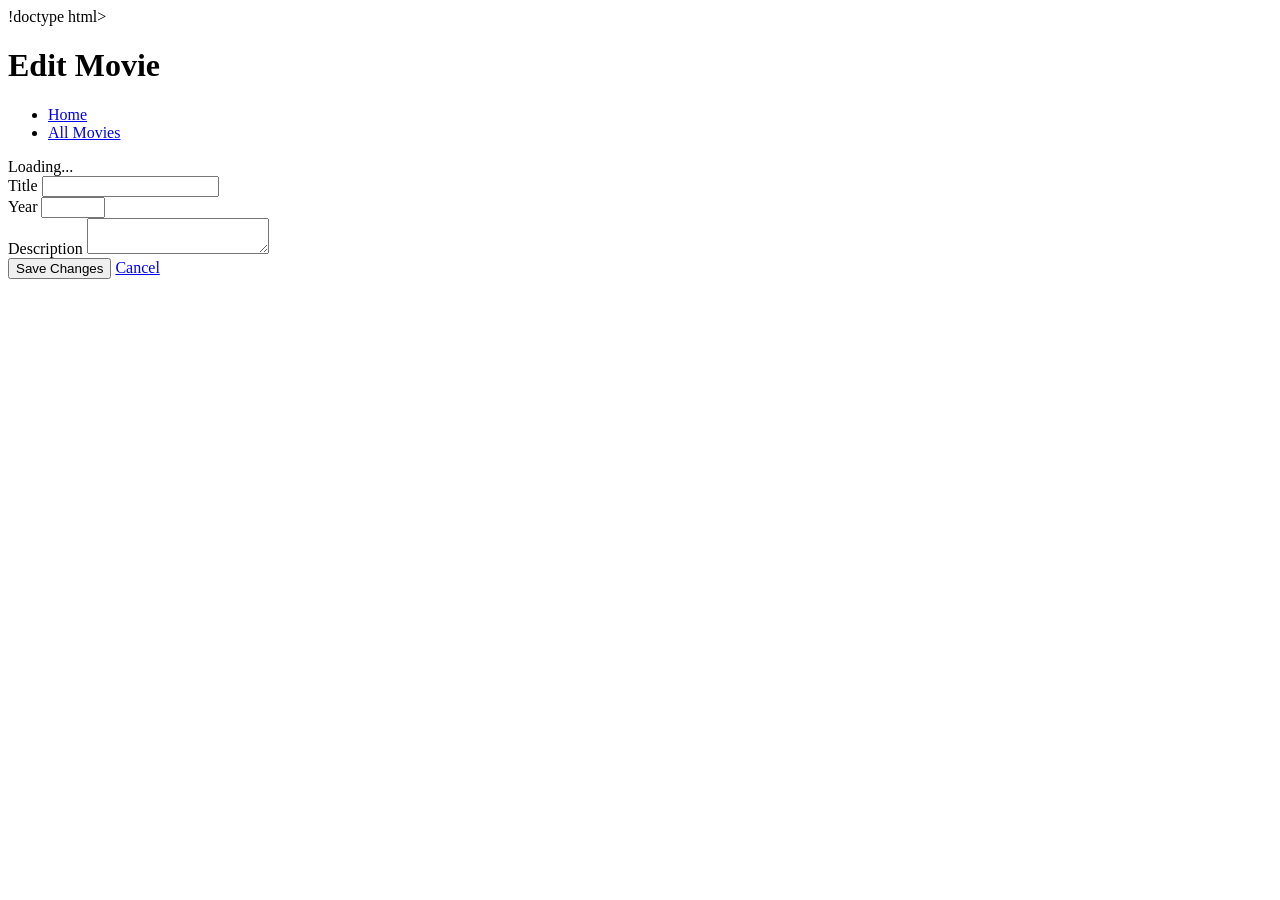
==== src/Smdb.Csr/wwwroot/movies/edit.html @ 1169dda1 "Add Movies View" ====
!doctype html>
<html lang="en">

<head>
	<meta charset="utf-8" />
	<title>Edit Movie • Simple Movie Database</title>
	<meta name="viewport" content="width=device-width, initial-scale=1" />
	<link rel="stylesheet" href="/styles/main.css" />
	<script type="module" src="/scripts/movies/edit.js" defer></script>
</head>

<body>
	<header>
		<h1>Edit Movie</h1>
		<nav>
			<ul>
				<li><a href="/" class="btn">Home</a></li>
				<li><a href="/movies/index.html" class="btn">All Movies</a></li>
			</ul>
		</nav>
	</header>
	<main class="container">
		<div id="status" class="status">Loading...</div>
		<form id="movie-form" class="grid">
			<div class="field">
				<label for="title">Title</label>
				<input id="title" name="title" type="text" required />
			</div>
			<div class="field">
				<label for="year">Year</label>
				<input id="year" name="year" type="number" min="1888" max="9999" required />
			</div>
			<div class="field">
				<label for="description">Description</label>
				<textarea id="description" name="description"></textarea>
			</div>
			<div class="form-actions">
				<button class="btn primary" type="submit">Save Changes</button>
				<a class="btn" href="/movies/index.html">Cancel</a>
			</div>
		</form>
	</main>
</body>

</html>
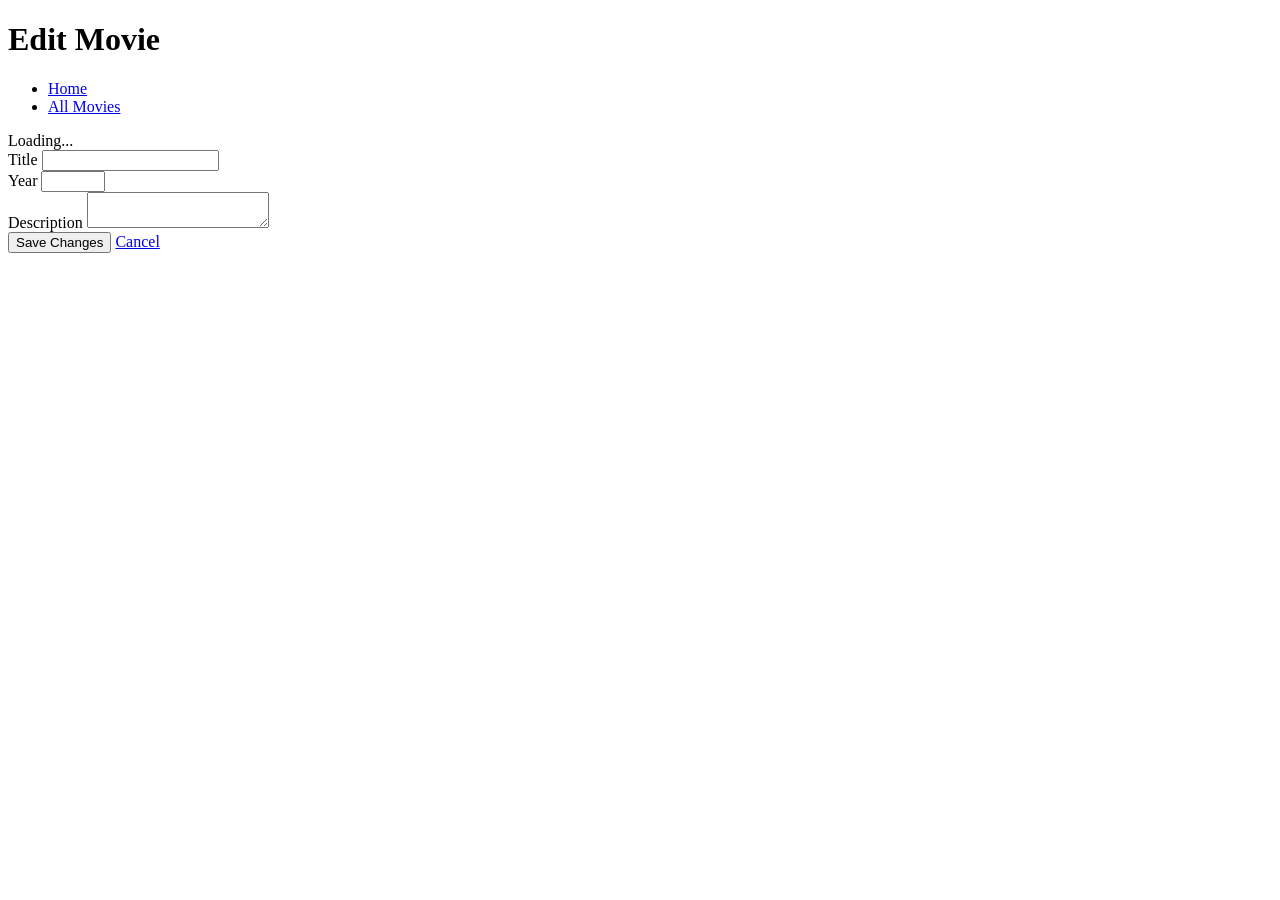
==== commit a17f1def: "Add Movies View All" ====
--- a/src/Smdb.Csr/wwwroot/movies/edit.html
+++ b/src/Smdb.Csr/wwwroot/movies/edit.html
@@ -1,4 +1,4 @@
-!doctype html>
+<!doctype html>
 <html lang="en">
 
 <head>
